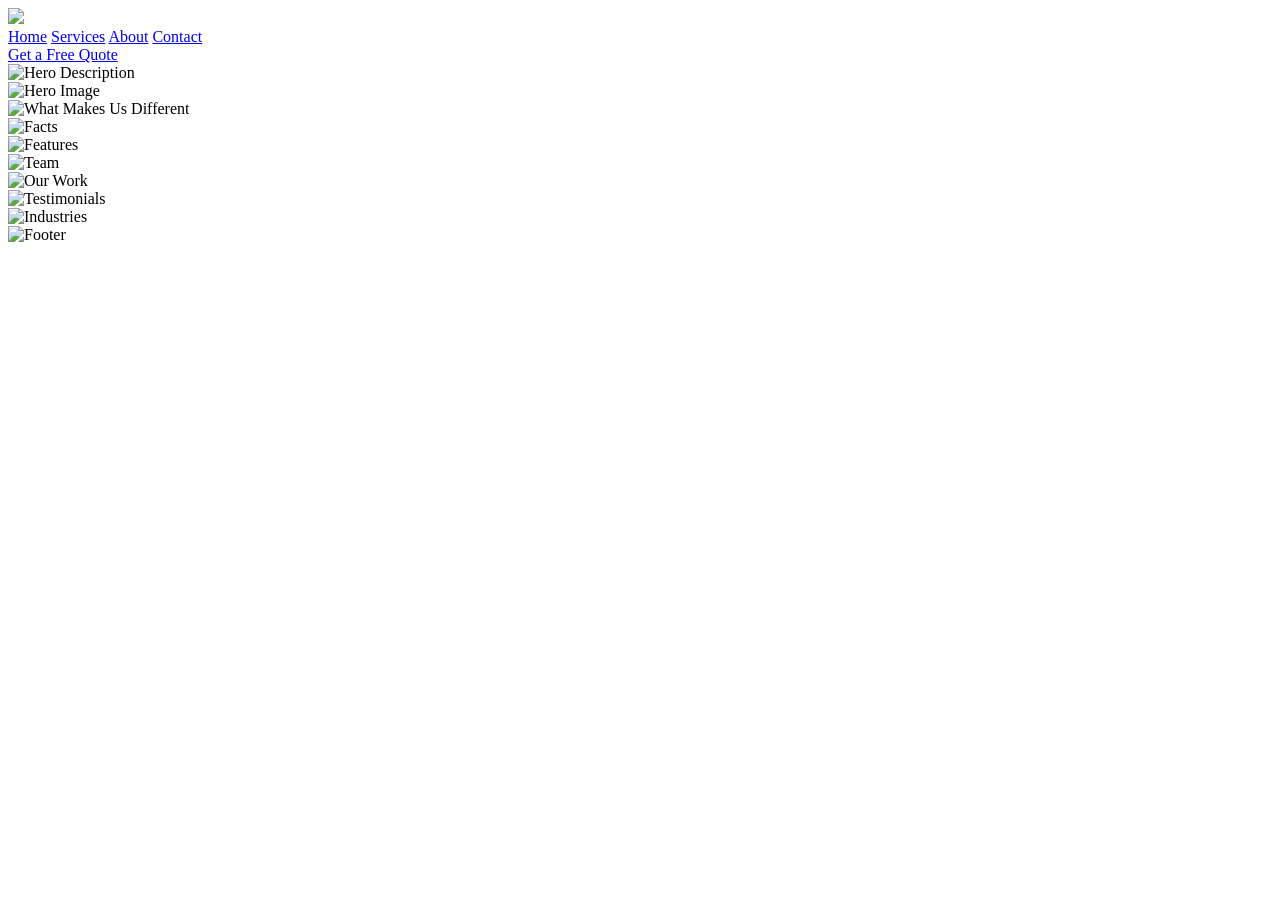
==== index.html @ 57b16ea6 "Initial upload" ====
<!DOCTYPE html>
<html lang="en">
<head>
    <meta charset="UTF-8">
    <title>Benovate Technologies</title>
    <link rel="stylesheet" href="../css/style.css">
</head>
<body>

<!-- NAVBAR -->
<header class="navbar">
    <img src="../images/logo.png" class="logo">

    <nav class="nav-links">
        <a href="index.html">Home</a>
        <a href="services.html">Services</a>
        <a href="about.html">About</a>
        <a href="contact.html">Contact</a>
    </nav>

    <a href="contact.html" class="quote-btn">Get a Free Quote</a>
</header>

<!-- HERO SECTION -->
<section class="hero">
    <div>
        <img src="../images/Hero Description.png" alt="Hero Description">
    </div>
    <div>
        <img src="../images/Hero Image.png" alt="Hero Image">
    </div>
</section>

<!-- WHAT MAKES US DIFFERENT -->
<section class="section">
    <img src="../images/Frame 2147207730.png" alt="What Makes Us Different">
</section>

<!-- FACTS (YEARS / PROJECTS / CLIENTS) -->
<section class="section">
    <img src="../images/Facts.png" alt="Facts">
</section>

<!-- FEATURES SECTION -->
<section class="section">
    <img src="../images/Section - Features Section.png" alt="Features">
</section>

<!-- PASSIONATE TEAM -->
<section class="section">
    <img src="../images/Frame 2147207733.png" alt="Team">
</section>

<!-- OUR WORK -->
<section class="section">
    <img src="../images/Frame 2147207734.png" alt="Our Work">
</section>

<!-- TESTIMONIALS -->
<section class="section">
    <img src="../images/Group 1171276025.png" alt="Testimonials">
</section>

<!-- INDUSTRIES -->
<section class="section">
    <img src="../images/Frame 2147207739.png" alt="Industries">
</section>

<!-- FOOTER -->
<footer>
    <img src="../images/Footer.png" alt="Footer">
</footer>

</body>
</html>
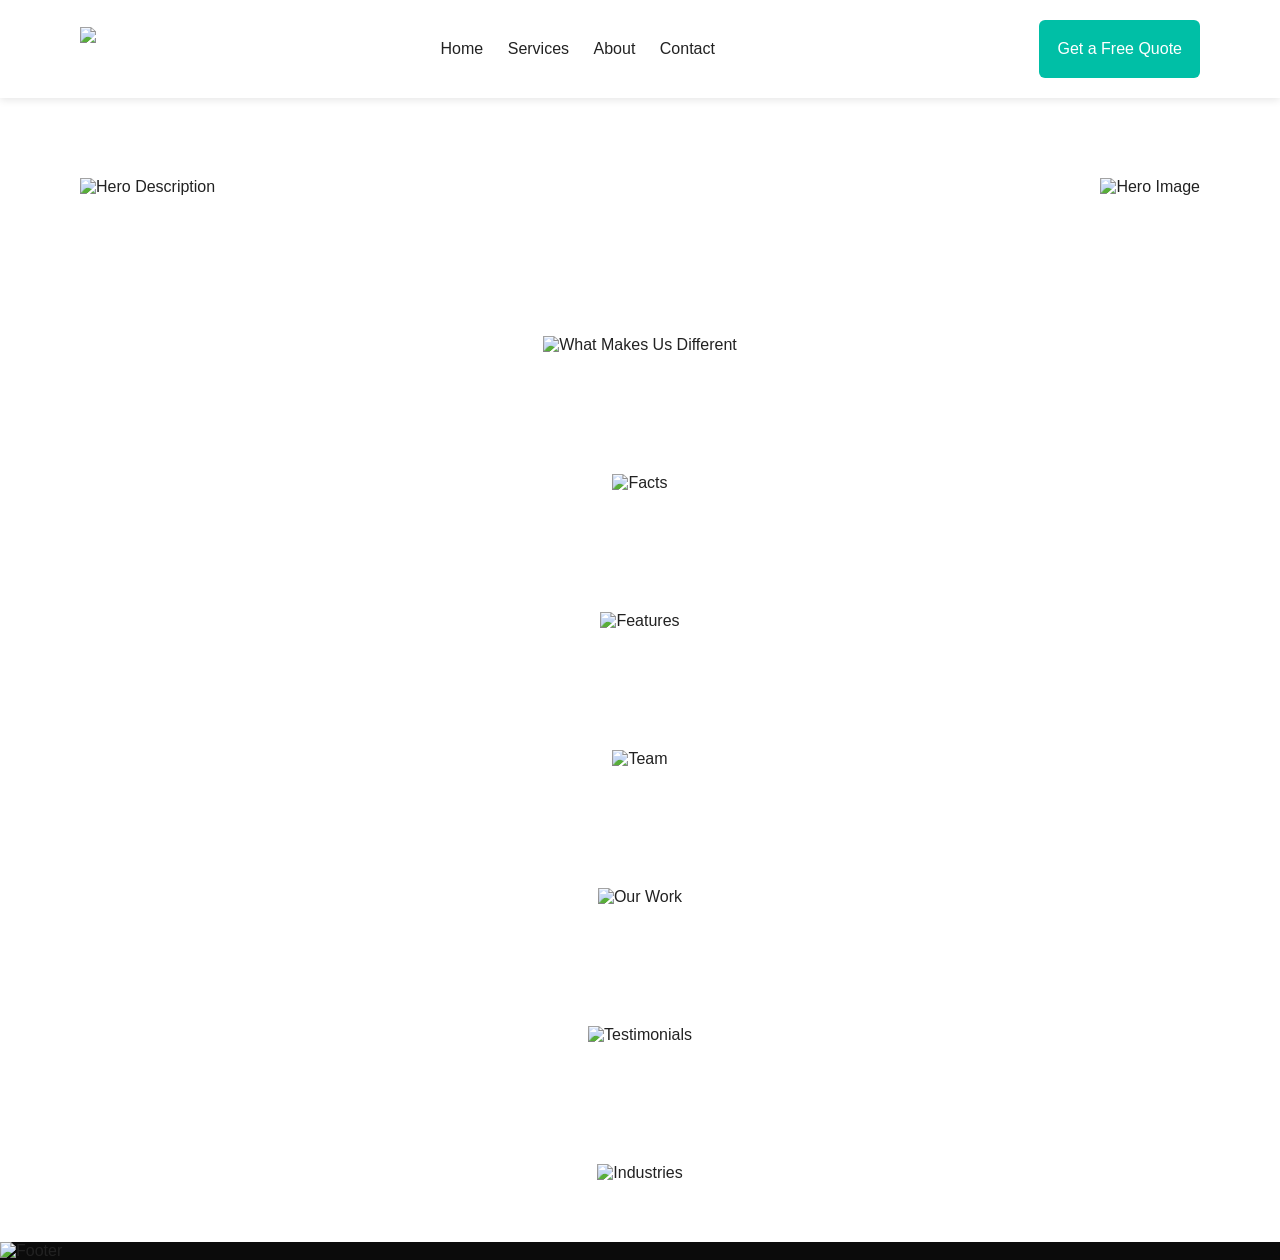
==== commit 8f8305da: "index.html" ====
--- a/index.html
+++ b/index.html
@@ -3,7 +3,7 @@
 <head>
     <meta charset="UTF-8">
     <title>Benovate Technologies</title>
-    <link rel="stylesheet" href="../css/style.css">
+    <link rel="stylesheet" href="style.css">
 </head>
 <body>
 
--- a/style.css
+++ b/style.css
@@ -0,0 +1,92 @@
+* {
+    margin: 0;
+    padding: 0;
+    box-sizing: border-box;
+    font-family: Arial, sans-serif;
+}
+
+body {
+    background: #fff;
+    color: #222;
+}
+
+/* ================= NAVBAR ================= */
+.navbar {
+    display: flex;
+    justify-content: space-between;
+    align-items: center;
+    padding: 20px 80px;
+    box-shadow: 0 2px 8px rgba(0,0,0,0.1);
+    background: #fff;
+}
+
+.logo {
+    height: 45px;
+}
+
+/* Nav links */
+.nav-links a {
+    margin-left: 20px;
+    text-decoration: none;
+    color: #222;
+    font-weight: 500;
+}
+
+.nav-links a:hover {
+    color: #00bfa6;
+}
+
+/* Get a Free Quote button */
+.quote-btn {
+    background-color: #00bfa6;
+    color: white;
+    padding: 20px 18px;
+    border-radius: 6px;
+    text-decoration: none;
+    font-weight: 500;
+}
+
+.quote-btn:hover {
+    background-color: #009e8a;
+}
+
+/* ================= HERO ================= */
+.hero {
+    display: flex;
+    justify-content: space-between;
+    align-items: center;
+    padding: 80px;
+    gap: 40px;
+}
+
+.hero img {
+    max-width: 100%;
+}
+
+/* ================= SECTIONS ================= */
+.section {
+    padding: 60px 80px;
+    text-align: center;
+}
+
+.section img {
+    max-width: 100%;
+}
+
+/* ================= FOOTER ================= */
+footer {
+    background: #0b0b0b;
+    padding: 0;
+}
+
+footer img {
+    width: 100%;
+    display: block;
+}
+.hero {
+    position: relative;
+    background-image: url("../images/Blush\ Group.png");
+    background-repeat: no-repeat;
+    background-position: left center;
+    background-size: contain;
+}
